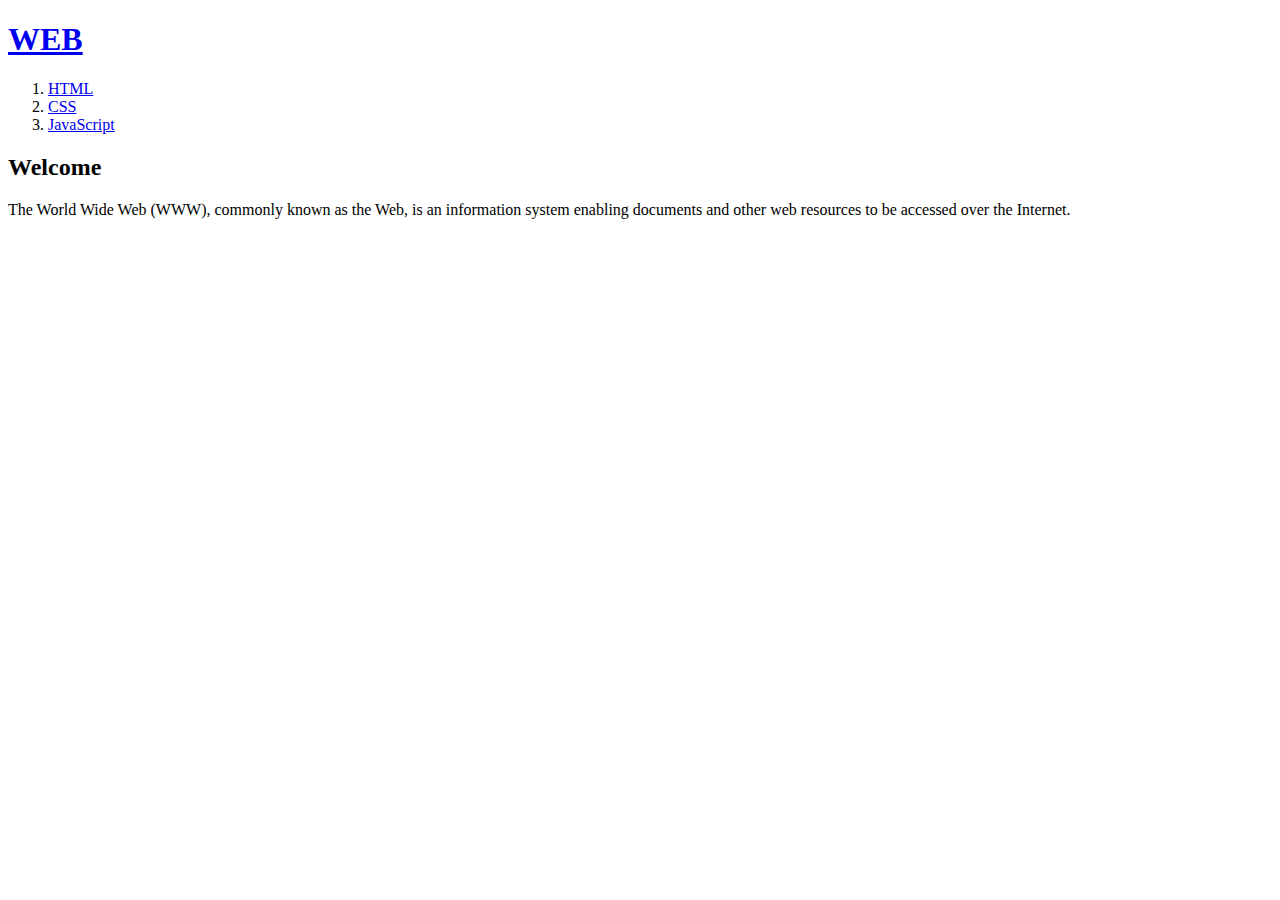
==== index.html @ 1d52e71f "웹사이트완성!!" ====
<!DOCTYPE html>
<html>
  <head>
    <meta charset="utf-8">
    <title>WEB - Welcome</title>
  </head>
  <body>
    <h1><a href="index.html">WEB</a></h1>
    <ol>
    <li><a href="1.html">HTML</a></li>
    <li><a href="2.html">CSS</a></li>
    <li><a href="3.html">JavaScript</a></li>
    </ol>
    <h2>Welcome</h2>
    The World Wide Web (WWW), commonly known as the Web, is an information system enabling documents and other web resources to be accessed over the Internet.
  </body>
</html>
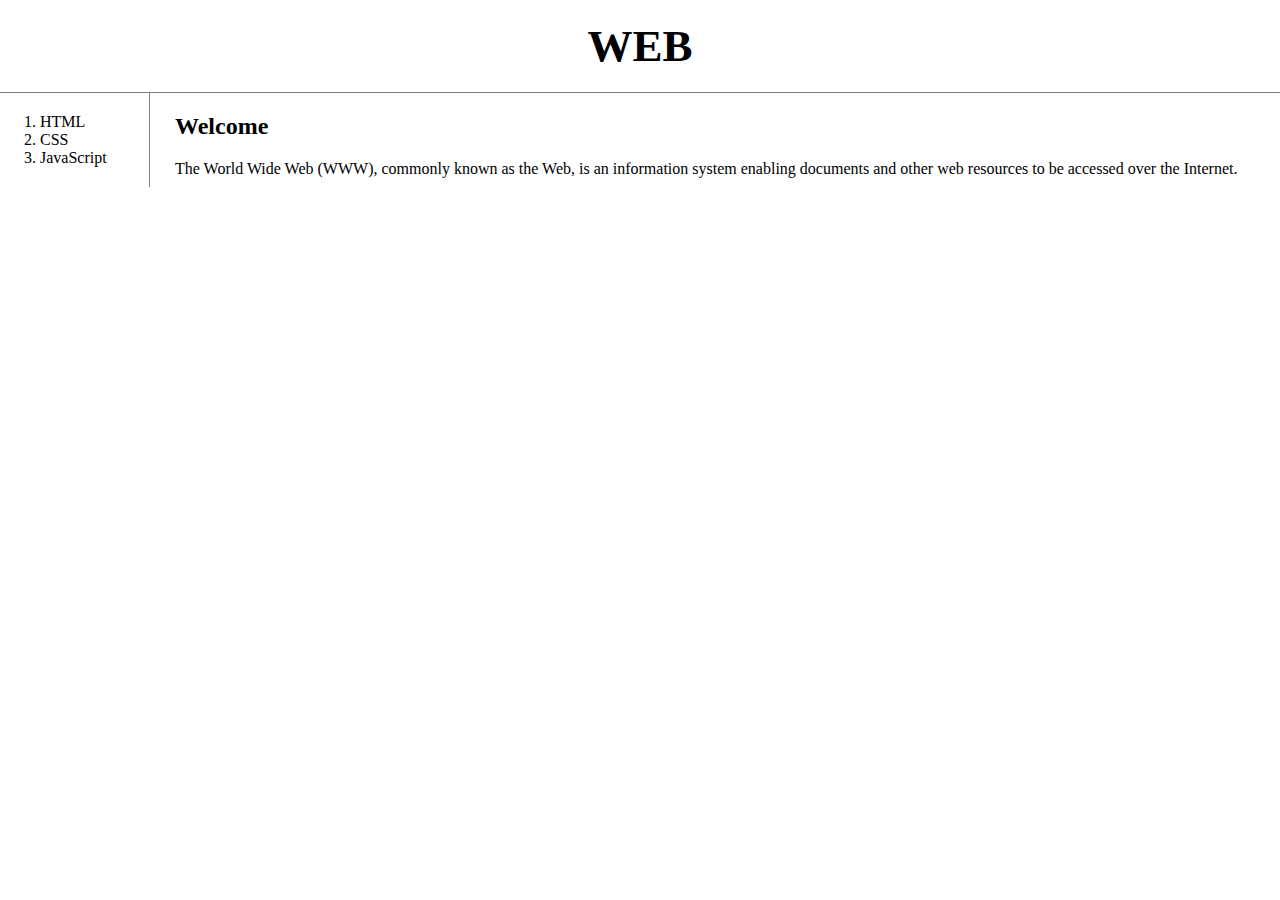
==== commit 57b3048d: "css 완성!!" ====
--- a/index.html
+++ b/index.html
@@ -3,15 +3,20 @@
   <head>
     <meta charset="utf-8">
     <title>WEB - Welcome</title>
+    <link rel="stylesheet" href="style.css">
   </head>
   <body>
     <h1><a href="index.html">WEB</a></h1>
-    <ol>
-    <li><a href="1.html">HTML</a></li>
-    <li><a href="2.html">CSS</a></li>
-    <li><a href="3.html">JavaScript</a></li>
-    </ol>
-    <h2>Welcome</h2>
-    The World Wide Web (WWW), commonly known as the Web, is an information system enabling documents and other web resources to be accessed over the Internet.
+    <div id="grid">
+      <ol>
+      <li><a href="1.html">HTML</a></li>
+      <li><a href="2.html" id="active">CSS</a></li>
+      <li><a href="3.html">JavaScript</a></li>
+      </ol>
+      <div id="article">
+        <h2>Welcome</h2>
+        The World Wide Web (WWW), commonly known as the Web, is an information system enabling documents and other web resources to be accessed over the Internet.
+      </div>
+    </div>
   </body>
 </html>
--- a/style.css
+++ b/style.css
@@ -0,0 +1,42 @@
+  body{
+    margin:0;
+  }
+  a{
+    color:black;
+    text-decoration: none;
+  }
+  .saw{
+    color:gray;
+  }
+  h1{
+    font-size: 45px;
+    text-align: center;
+    border-bottom: 1px solid gray;
+    margin:0;
+    padding:20px;
+  }
+  #grid{
+    display: grid;
+    grid-template-columns: 150px 1fr;
+  }
+  #grid ol{
+    padding-left: 33px;
+    border-right: 1px solid gray;
+    margin:0;
+    padding:20px;
+    padding-left:40px;
+  }
+  #grid #article{
+    padding-left: 25px;
+  }
+  @media(max-width:800px){
+    #grid{
+      display:block;
+    }
+    ol{
+      border-right: none;
+    }
+    h1{
+      border-bottom: none;
+    }
+  }
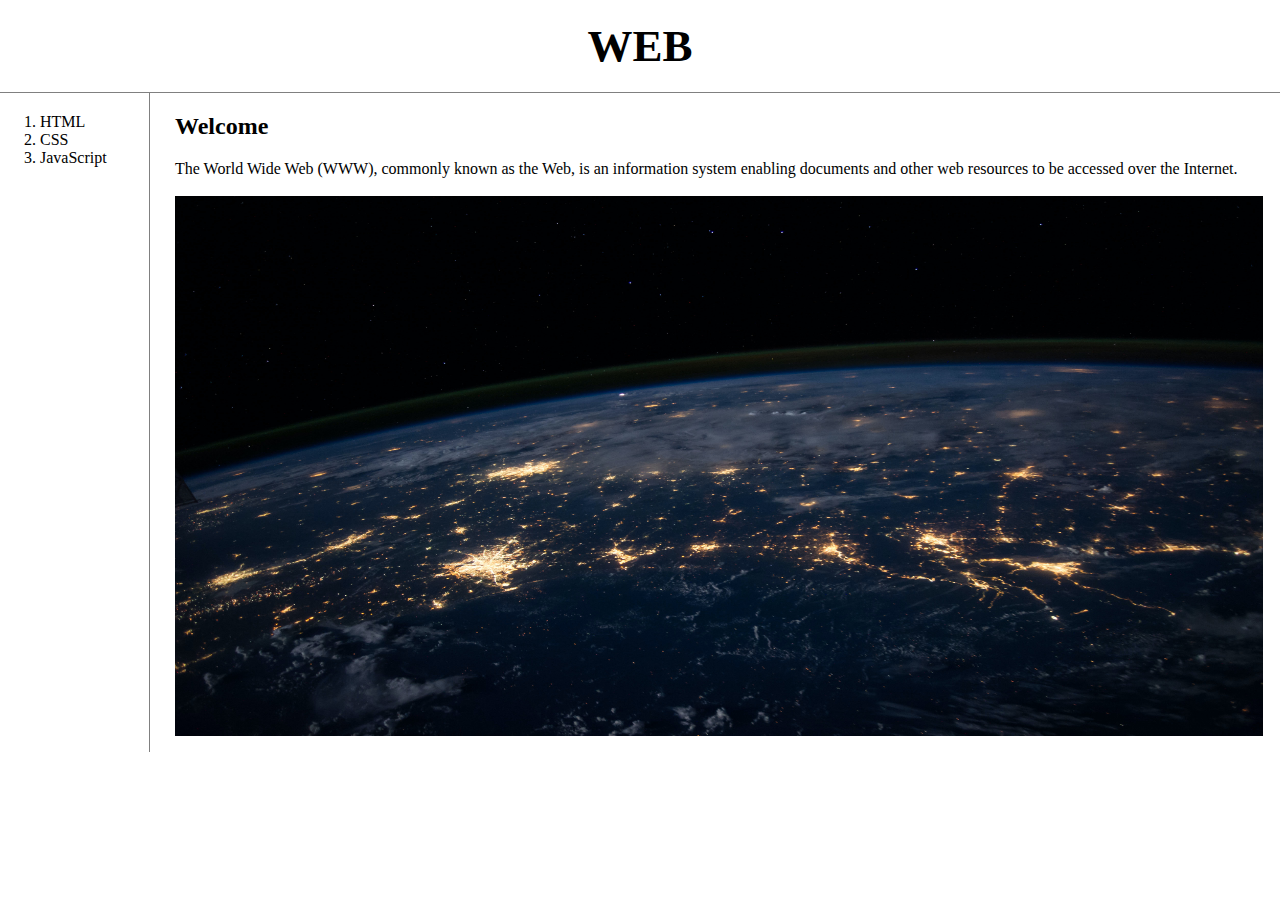
==== commit 42ff32a6: "동영상 & 댓글 추가!" ====
--- a/index.html
+++ b/index.html
@@ -10,12 +10,34 @@
     <div id="grid">
       <ol>
       <li><a href="1.html">HTML</a></li>
-      <li><a href="2.html" id="active">CSS</a></li>
+      <li><a href="2.html">CSS</a></li>
       <li><a href="3.html">JavaScript</a></li>
       </ol>
       <div id="article">
         <h2>Welcome</h2>
-        The World Wide Web (WWW), commonly known as the Web, is an information system enabling documents and other web resources to be accessed over the Internet.
+        The World Wide Web (WWW), commonly known as the Web, is an information system enabling documents and other web resources to be accessed over the Internet.<br></br>
+        <img src="world.jpg" style="display:block ; width: 85vw; height: 60vh">
+        <p>
+          <div id="disqus_thread"></div>
+<script>
+    /**
+    *  RECOMMENDED CONFIGURATION VARIABLES: EDIT AND UNCOMMENT THE SECTION BELOW TO INSERT DYNAMIC VALUES FROM YOUR PLATFORM OR CMS.
+    *  LEARN WHY DEFINING THESE VARIABLES IS IMPORTANT: https://disqus.com/admin/universalcode/#configuration-variables    */
+    /*
+    var disqus_config = function () {
+    this.page.url = PAGE_URL;  // Replace PAGE_URL with your page's canonical URL variable
+    this.page.identifier = PAGE_IDENTIFIER; // Replace PAGE_IDENTIFIER with your page's unique identifier variable
+    };
+    */
+    (function() { // DON'T EDIT BELOW THIS LINE
+    var d = document, s = d.createElement('script');
+    s.src = 'https://sueun-practice2.disqus.com/embed.js';
+    s.setAttribute('data-timestamp', +new Date());
+    (d.head || d.body).appendChild(s);
+    })();
+</script>
+<noscript>Please enable JavaScript to view the <a href="https://disqus.com/?ref_noscript">comments powered by Disqus.</a></noscript>
+        </p>
       </div>
     </div>
   </body>
